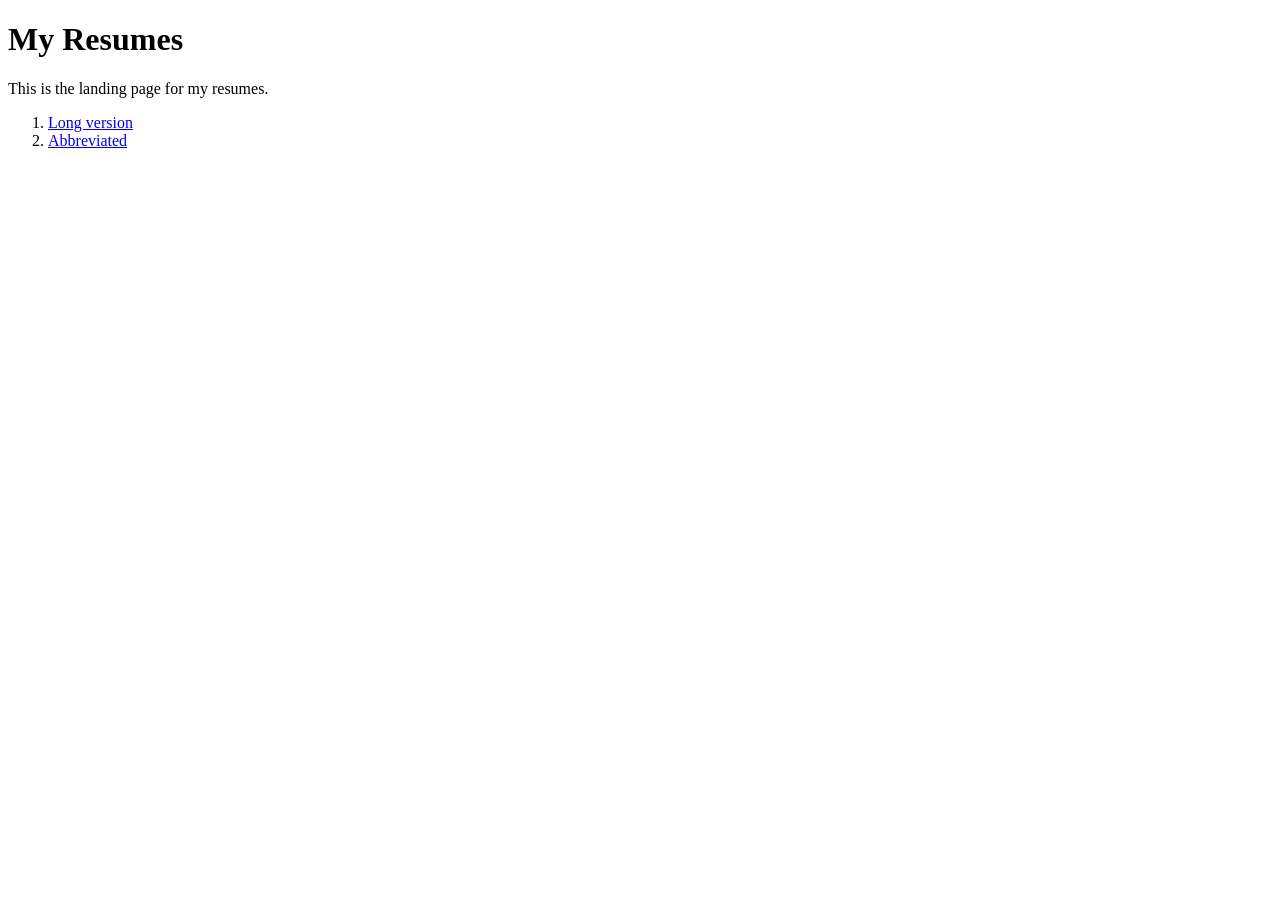
==== index.html @ 1f78c59c "Rename CV to resume" ====
<!DOCTYPE html PUBLIC "-//W3C//DTD XHTML 1.0 Transitional//EN" "http://www.w3.org/TR/xhtml1/DTD/xhtml1-transitional.dtd">
<html xmlns="http://www.w3.org/1999/xhtml">
<head>
  <meta http-equiv="Content-Type" content="text/html; charset=utf-8" />
  <meta http-equiv="Content-Style-Type" content="text/css" />
  <meta name="generator" content="pandoc" />
  <title></title>
  <style type="text/css">code{white-space: pre;}</style>
  <link rel="stylesheet" href="../manpage.css" type="text/css" />
</head>
<body>
<h1 id="my-resumes">My Resumes</h1>
<p>This is the landing page for my resumes.</p>
<ol>
<li><a href="full.html">Long version</a></li>
<li><a href="short.html">Abbreviated</a></li>
</ol>
</body>
</html>
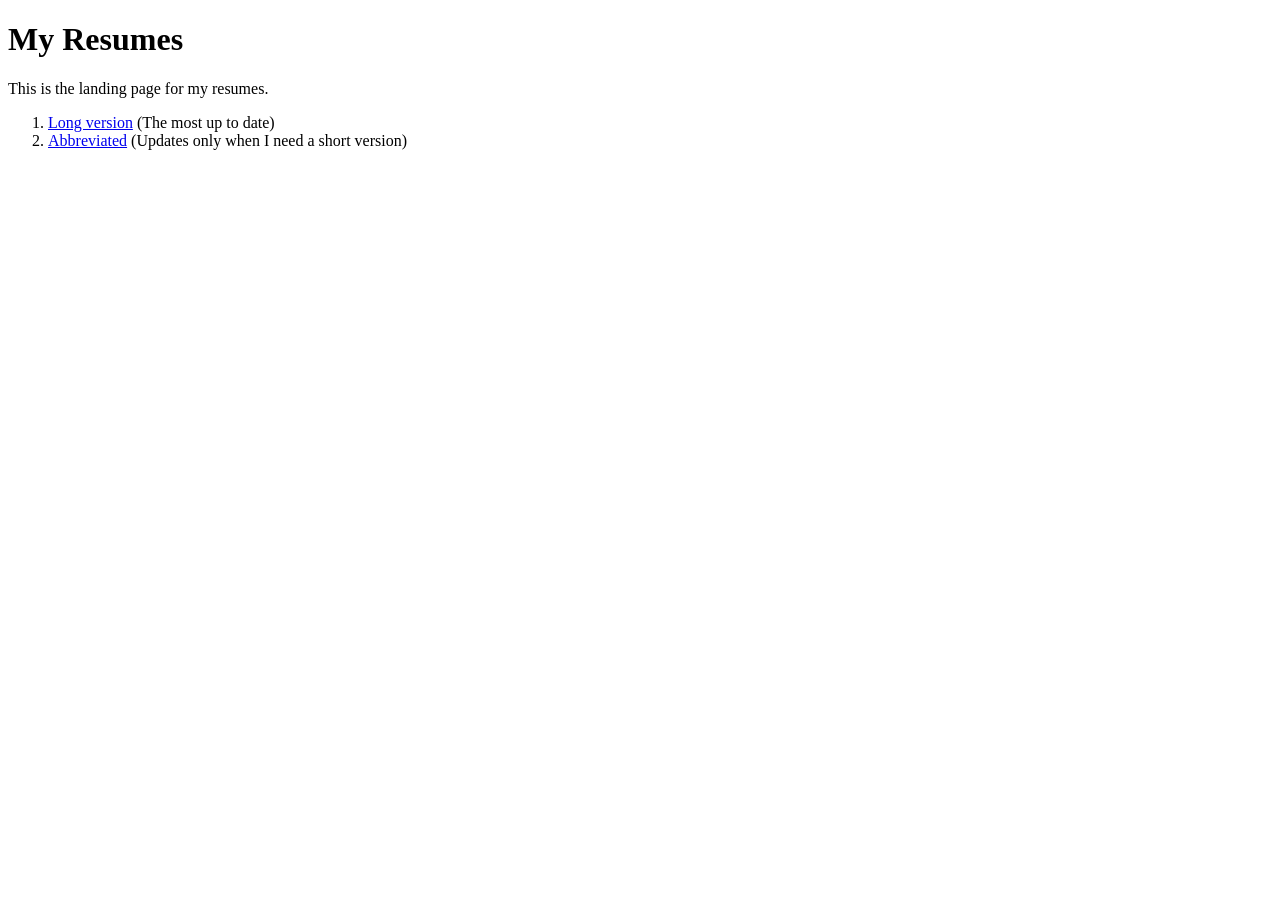
==== commit 0350b623: "Add comments about resumes" ====
--- a/index.html
+++ b/index.html
@@ -12,8 +12,8 @@
 <h1 id="my-resumes">My Resumes</h1>
 <p>This is the landing page for my resumes.</p>
 <ol>
-<li><a href="full.html">Long version</a></li>
-<li><a href="short.html">Abbreviated</a></li>
+<li><a href="full.html">Long version</a> (The most up to date)</li>
+<li><a href="short.html">Abbreviated</a> (Updates only when I need a short version)</li>
 </ol>
 </body>
 </html>
